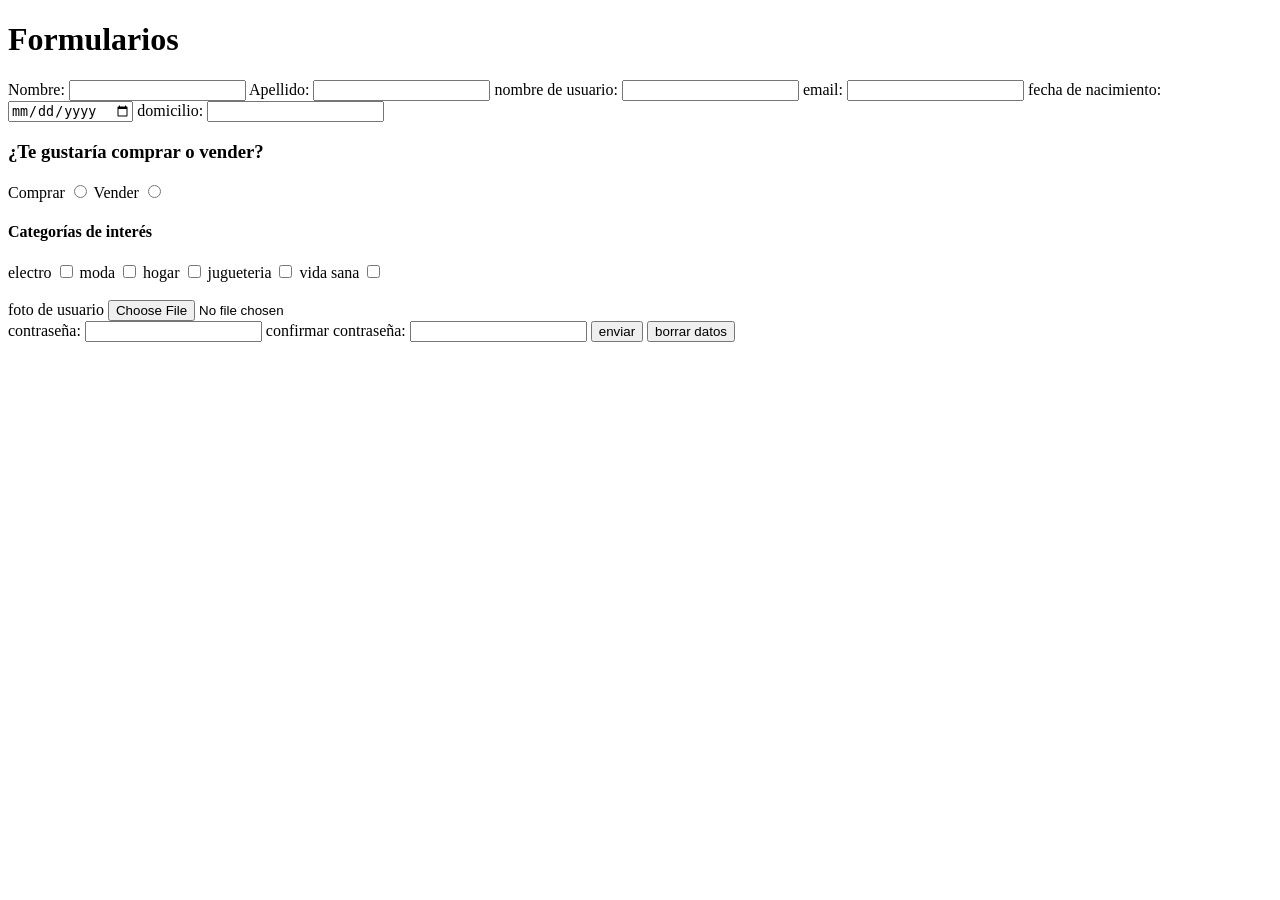
==== register.html @ b44c6bfb "todo terminado" ====
<!DOCTYPE html>
<html lang="en">
<head>
    <meta charset="UTF-8">
    <meta name="viewport" content="width=device-width, initial-scale=1.0">
    <title>Registro</title>
</head>
<body>
    <h1>Formularios</h1>

    <form>
        <label for="nombre">Nombre:</label>
        <input type="text" name="nombre" id="nombre">
    
        <label for="apellido">Apellido:</label>
        <input type="text" name="apellido" id="apellido">

        <label for="perfil de usuario">nombre de usuario:</label>
        <input type="text" name="perfil de usuario" id="perfil de usuario">

        <label for="email">email:</label>
        <input type="text" name="email" id="email">

        <label for="fecha de nacimiento">fecha de nacimiento:</label>
        <input type="date" name="fecha de nacimiento" id="fecha de nacimiento">

        <label for="domicilio">domicilio:</label>
        <input type="text" name="domicilio" id="domicilio">

        
        
        
        <!-- input radio button--> 
        <h3>¿Te gustaría comprar o vender?</h3>
<form>
    <label for="comprar">Comprar</label>
    <input type="radio" name="decision_comprar_vender" id="comprar" >

    <label for="vender">Vender</label>
    <input type="radio" name="decision_comprar_vender" id="vender" >
    <!--input type checkbox-->
    <br>
    <h4>Categorías de interés</h4>

<label for="electro">electro</label>
<input type="checkbox" name="tecnologias" id="html">

<label for="moda">moda</label>
<input type="checkbox" name="tecnologias" id="css">

<label for="hogar">hogar</label>
<input type="checkbox" name="tecnologias" id="javascript">

<label for="jugueteria">jugueteria</label>
<input type="checkbox" name="tecnologias" id="python">

<label for="vida sana">vida sana</label>
<input type="checkbox" name="tecnologias" id="java">
<br>
<br>
<label for="file">foto de usuario</label>
<input type="file" name="foto de usuario" id="foto de usuario">
<br>
        <label for="contraseña">contraseña:</label>
        <input type="text" name="contraseña" id="contraseña">
        <label for="confirmar contraseña">confirmar contraseña:</label>
        <input type="text" name="confirmar contraseña" id="confirmar contraseña">

        <!-- imput type submit-->
        <input type="submit" value="enviar">
<input type="reset" value="borrar datos">
        


</form>
</body>
</html>
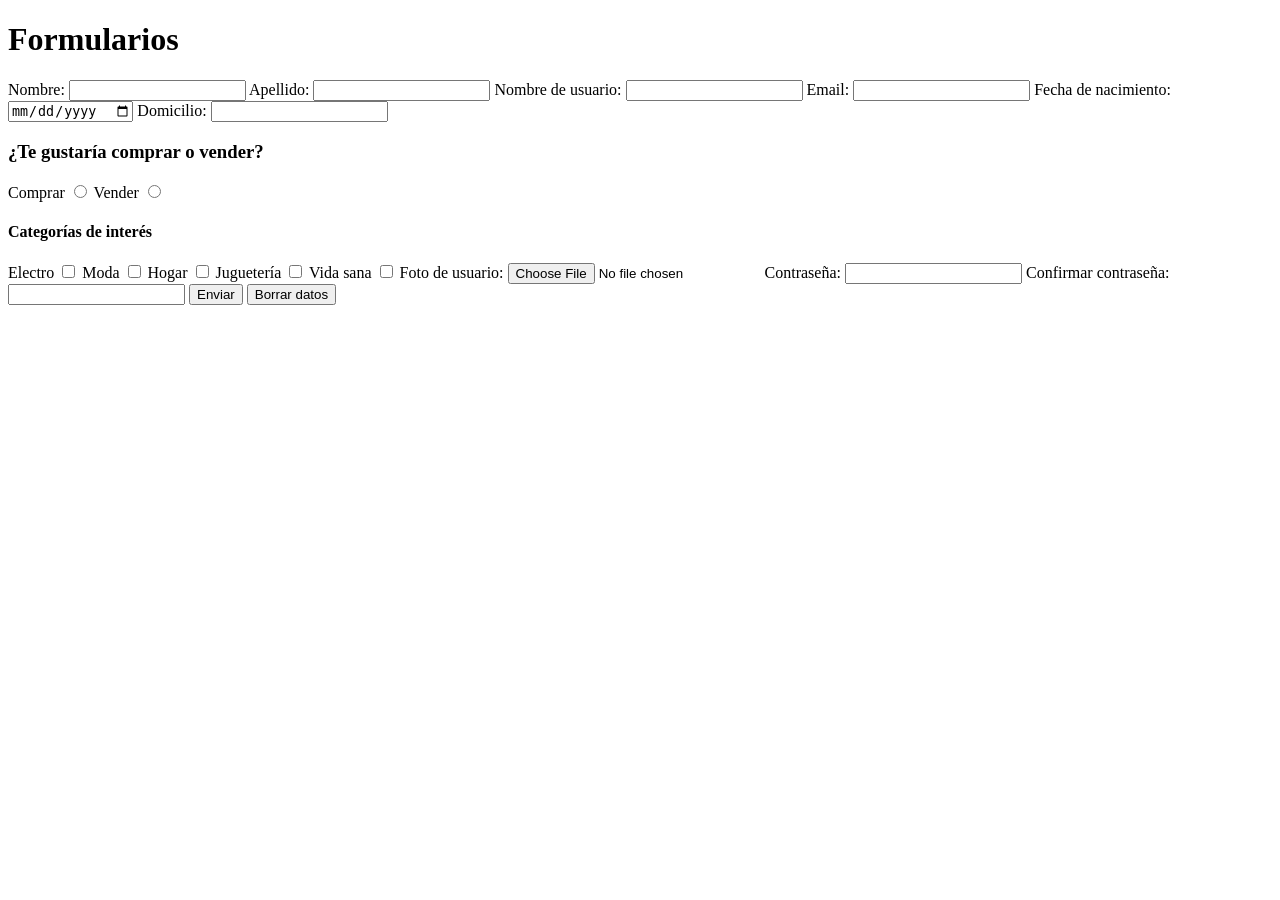
==== commit 0198db04: "tp4-terminado" ====
--- a/register.html
+++ b/register.html
@@ -7,71 +7,59 @@
 </head>
 <body>
     <h1>Formularios</h1>
-
     <form>
         <label for="nombre">Nombre:</label>
         <input type="text" name="nombre" id="nombre">
-    
+
         <label for="apellido">Apellido:</label>
         <input type="text" name="apellido" id="apellido">
 
-        <label for="perfil de usuario">nombre de usuario:</label>
-        <input type="text" name="perfil de usuario" id="perfil de usuario">
+        <label for="perfil_usuario">Nombre de usuario:</label>
+        <input type="text" name="perfil_usuario" id="perfil_usuario">
 
-        <label for="email">email:</label>
-        <input type="text" name="email" id="email">
+        <label for="email">Email:</label>
+        <input type="email" name="email" id="email">
 
-        <label for="fecha de nacimiento">fecha de nacimiento:</label>
-        <input type="date" name="fecha de nacimiento" id="fecha de nacimiento">
+        <label for="fecha_nacimiento">Fecha de nacimiento:</label>
+        <input type="date" name="fecha_nacimiento" id="fecha_nacimiento">
 
-        <label for="domicilio">domicilio:</label>
+        <label for="domicilio">Domicilio:</label>
         <input type="text" name="domicilio" id="domicilio">
 
+        <h3>¿Te gustaría comprar o vender?</h3>
+        <label for="comprar">Comprar</label>
+        <input type="radio" name="decision" id="comprar">
         
+        <label for="vender">Vender</label>
+        <input type="radio" name="decision" id="vender">
         
-        
-        <!-- input radio button--> 
-        <h3>¿Te gustaría comprar o vender?</h3>
-<form>
-    <label for="comprar">Comprar</label>
-    <input type="radio" name="decision_comprar_vender" id="comprar" >
+        <h4>Categorías de interés</h4>
+        <label for="electro">Electro</label>
+        <input type="checkbox" name="intereses" id="electro">
 
-    <label for="vender">Vender</label>
-    <input type="radio" name="decision_comprar_vender" id="vender" >
-    <!--input type checkbox-->
-    <br>
-    <h4>Categorías de interés</h4>
+        <label for="moda">Moda</label>
+        <input type="checkbox" name="intereses" id="moda">
 
-<label for="electro">electro</label>
-<input type="checkbox" name="tecnologias" id="html">
+        <label for="hogar">Hogar</label>
+        <input type="checkbox" name="intereses" id="hogar">
 
-<label for="moda">moda</label>
-<input type="checkbox" name="tecnologias" id="css">
+        <label for="jugueteria">Juguetería</label>
+        <input type="checkbox" name="intereses" id="jugueteria">
 
-<label for="hogar">hogar</label>
-<input type="checkbox" name="tecnologias" id="javascript">
+        <label for="vida_sana">Vida sana</label>
+        <input type="checkbox" name="intereses" id="vida_sana">
 
-<label for="jugueteria">jugueteria</label>
-<input type="checkbox" name="tecnologias" id="python">
+        <label for="foto_usuario">Foto de usuario:</label>
+        <input type="file" name="foto_usuario" id="foto_usuario">
 
-<label for="vida sana">vida sana</label>
-<input type="checkbox" name="tecnologias" id="java">
-<br>
-<br>
-<label for="file">foto de usuario</label>
-<input type="file" name="foto de usuario" id="foto de usuario">
-<br>
-        <label for="contraseña">contraseña:</label>
-        <input type="text" name="contraseña" id="contraseña">
-        <label for="confirmar contraseña">confirmar contraseña:</label>
-        <input type="text" name="confirmar contraseña" id="confirmar contraseña">
+        <label for="contraseña">Contraseña:</label>
+        <input type="password" name="contraseña" id="contraseña">
 
-        <!-- imput type submit-->
-        <input type="submit" value="enviar">
-<input type="reset" value="borrar datos">
-        
+        <label for="confirmar_contraseña">Confirmar contraseña:</label>
+        <input type="password" name="confirmar_contraseña" id="confirmar_contraseña">
 
-
-</form>
+        <input type="submit" value="Enviar">
+        <input type="reset" value="Borrar datos">
+    </form>
 </body>
 </html>
